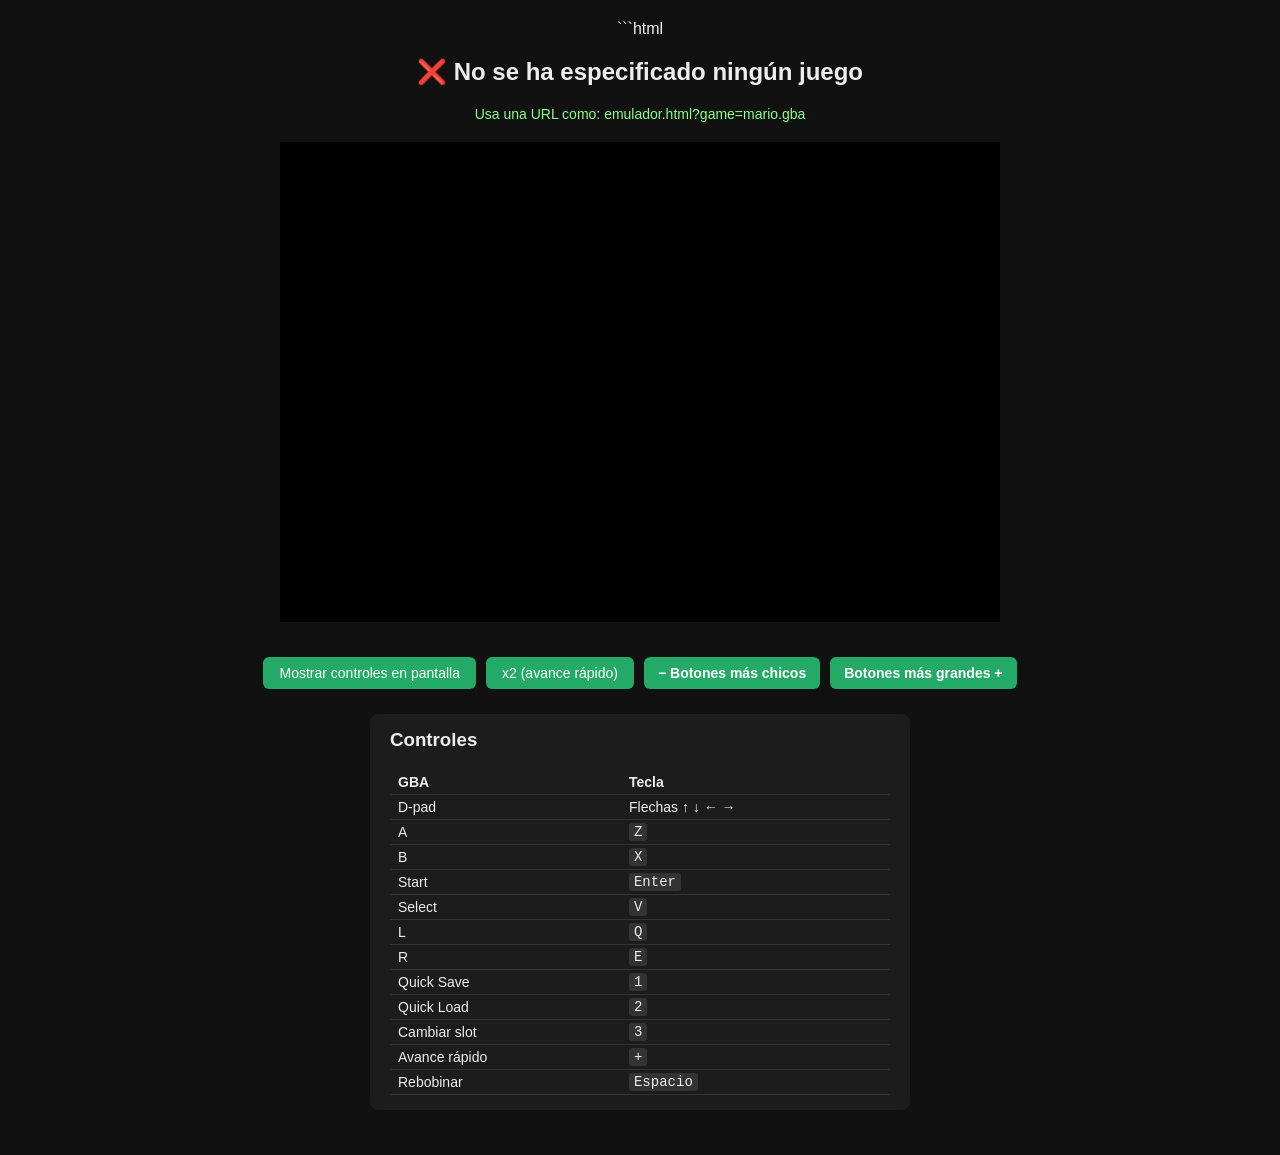
==== index.html @ 0003b0fe "Add initial HTML structure for GBA Web emulator" ====
```html
<!DOCTYPE html>
<html lang="es">
<head>
<meta charset="UTF-8">
<meta name="viewport" content="width=device-width, initial-scale=1.0">
<title>GBA Web</title>

<style>
  body {
    background:#111;
    color:#eee;
    font-family:sans-serif;
    text-align:center;
    margin:0;
    padding:20px;
  }

  #game-wrap {
    position:relative;
    width:100%;
    max-width:720px;
    height:480px;
    margin:20px auto;
  }

  #game {
    width:100%;
    height:100%;
    background:#000;
  }

  #status {
    margin-top:10px;
    color:#8f8;
    font-size:14px;
  }

  #controls-bar {
    display:flex;
    justify-content:center;
    gap:10px;
    flex-wrap:wrap;
  }

  #toggle-pad,
  #toggle-speed,
  #pad-bigger,
  #pad-smaller {
    margin-top:15px;
    padding:8px 16px;
    background:#2a6;
    border:none;
    border-radius:6px;
    color:#fff;
    cursor:pointer;
    font-size:14px;
  }

  #toggle-pad:hover,
  #toggle-speed:hover,
  #pad-bigger:hover,
  #pad-smaller:hover {
    background:#3b8;
  }

  #toggle-speed.active {
    background:#c60;
  }

  #toggle-speed.active:hover {
    background:#e80;
  }

  #pad-bigger,
  #pad-smaller {
    padding:8px 14px;
    font-weight:bold;
  }

  /* CONTROLES EN PANTALLA */

  #pad {
    display:none;
    position:absolute;
    inset:0;
    user-select:none;
    pointer-events:none;
    z-index:10;
    --pad-scale:1;
  }

  #pad.fullscreen-pad {
    position:fixed;
    z-index:2147483647;
  }

  #pad button {
    pointer-events:auto;
    border-radius:50%;
    border:2px solid #000;
    background:rgba(255,255,255,0.28);
    backdrop-filter:blur(1px);
    color:#000;
    font-weight:bold;
    cursor:pointer;
    transition:width 0.1s, height 0.1s;
  }

  #pad button:active,
  #pad button.pressed {
    background:rgba(255,255,255,0.55);
  }

  #pad .dpad {
    position:absolute;
    left:16px;
    bottom:16px;
    width:calc(150px * var(--pad-scale));
    height:calc(150px * var(--pad-scale));
  }

  #pad .dpad button {
    position:absolute;
    width:calc(50px * var(--pad-scale));
    height:calc(50px * var(--pad-scale));
    font-size:calc(14px * var(--pad-scale));
  }

  #pad .dpad button[data-key="ArrowUp"] {
    top:0;
    left:calc(50px * var(--pad-scale));
  }

  #pad .dpad button[data-key="ArrowDown"] {
    bottom:0;
    left:calc(50px * var(--pad-scale));
  }

  #pad .dpad button[data-key="ArrowLeft"] {
    top:calc(50px * var(--pad-scale));
    left:0;
  }

  #pad .dpad button[data-key="ArrowRight"] {
    top:calc(50px * var(--pad-scale));
    right:0;
  }

  #pad .action {
    position:absolute;
    right:16px;
    bottom:16px;
    width:calc(120px * var(--pad-scale));
    height:calc(120px * var(--pad-scale));
  }

  #pad .action button {
    position:absolute;
    width:calc(56px * var(--pad-scale));
    height:calc(56px * var(--pad-scale));
    font-size:calc(14px * var(--pad-scale));
  }

  #pad .action button[data-key="z"] {
    bottom:0;
    right:0;
  }

  #pad .action button[data-key="x"] {
    bottom:calc(30px * var(--pad-scale));
    right:calc(60px * var(--pad-scale));
  }

  #pad .shoulders {
    position:absolute;
    top:10px;
    left:0;
    right:0;
    display:flex;
    justify-content:space-between;
    padding:0 10px;
  }

  #pad .shoulders button {
    position:static;
    width:calc(56px * var(--pad-scale));
    height:calc(34px * var(--pad-scale));
    border-radius:8px;
    font-size:calc(14px * var(--pad-scale));
  }

  #pad .center {
    position:absolute;
    bottom:10px;
    left:50%;
    transform:translateX(-50%);
    display:flex;
    gap:calc(10px * var(--pad-scale));
  }

  #pad .center button {
    position:static;
    width:calc(70px * var(--pad-scale));
    height:calc(30px * var(--pad-scale));
    border-radius:15px;
    font-size:calc(12px * var(--pad-scale));
  }

  #help {
    max-width:500px;
    margin:25px auto;
    text-align:left;
    background:#1c1c1c;
    border-radius:8px;
    padding:15px 20px;
  }

  #help h3 {
    margin-top:0;
  }

  table {
    width:100%;
    border-collapse:collapse;
    font-size:14px;
  }

  td,
  th {
    padding:4px 8px;
    border-bottom:1px solid #333;
    text-align:left;
  }

  code {
    background:#333;
    padding:1px 5px;
    border-radius:3px;
  }
</style>
</head>

<body>

<h2 id="game-title">🎮 Cargando juego...</h2>

<div id="status">Preparando emulador...</div>

<div id="game-wrap">

  <div id="game"></div>

  <!-- CONTROLES TÁCTILES -->
  <div id="pad">

    <div class="shoulders">
      <button data-key="q">L</button>
      <button data-key="e">R</button>
    </div>

    <div class="dpad">
      <button data-key="ArrowUp">▲</button>
      <button data-key="ArrowDown">▼</button>
      <button data-key="ArrowLeft">◀</button>
      <button data-key="ArrowRight">▶</button>
    </div>

    <div class="action">
      <button data-key="z">A</button>
      <button data-key="x">B</button>
    </div>

    <div class="center">
      <button data-key="v">Select</button>
      <button data-key="Enter">Start</button>
    </div>

  </div>

</div>

<div id="controls-bar">
  <button id="toggle-pad">
    Mostrar controles en pantalla
  </button>

  <button id="toggle-speed">
    x2 (avance rápido)
  </button>

  <button id="pad-smaller">
    − Botones más chicos
  </button>

  <button id="pad-bigger">
    Botones más grandes +
  </button>
</div>

<div id="help">

<h3>Controles</h3>

<table>
<tr>
  <th>GBA</th>
  <th>Tecla</th>
</tr>

<tr>
  <td>D-pad</td>
  <td>Flechas ↑ ↓ ← →</td>
</tr>

<tr>
  <td>A</td>
  <td><code>Z</code></td>
</tr>

<tr>
  <td>B</td>
  <td><code>X</code></td>
</tr>

<tr>
  <td>Start</td>
  <td><code>Enter</code></td>
</tr>

<tr>
  <td>Select</td>
  <td><code>V</code></td>
</tr>

<tr>
  <td>L</td>
  <td><code>Q</code></td>
</tr>

<tr>
  <td>R</td>
  <td><code>E</code></td>
</tr>

<tr>
  <td>Quick Save</td>
  <td><code>1</code></td>
</tr>

<tr>
  <td>Quick Load</td>
  <td><code>2</code></td>
</tr>

<tr>
  <td>Cambiar slot</td>
  <td><code>3</code></td>
</tr>

<tr>
  <td>Avance rápido</td>
  <td><code>+</code></td>
</tr>

<tr>
  <td>Rebobinar</td>
  <td><code>Espacio</code></td>
</tr>

</table>

</div>


<script>

/* =========================================================
   CARGAR AUTOMÁTICAMENTE EL JUEGO DESDE /roms/
   ========================================================= */

const params = new URLSearchParams(window.location.search);

const game = params.get("game");

if (!game) {

  document.getElementById("game-title").textContent =
    "❌ No se ha especificado ningún juego";

  document.getElementById("status").textContent =
    "Usa una URL como: emulador.html?game=mario.gba";

} else {

  /*
    IMPORTANTE:

    Los juegos deben estar en:

    /roms/

    Ejemplo:

    /roms/mario.gba
    /roms/pokemon.gba
  */

  const romURL = "../roms/" + encodeURIComponent(game);

  document.getElementById("game-title").textContent =
    "🎮 " + game;

  document.getElementById("status").textContent =
    "Cargando " + game + "...";


  /* CONFIGURACIÓN DE EMULATORJS */

  window.EJS_player = "#game";

  window.EJS_core = "gba";

  window.EJS_gameUrl = romURL;

  window.EJS_gameName = game;

  window.EJS_gameID =
    "gba_" + game.replace(/[^a-z0-9]/gi, "_").toLowerCase();

  window.EJS_pathtodata =
    "https://cdn.emulatorjs.org/stable/data/";

  window.EJS_startOnLoaded = true;


  /* CARGAR EMULATORJS */

  const script = document.createElement("script");

  script.src =
    window.EJS_pathtodata + "loader.js";

  script.onload = function() {

    document.getElementById("status").textContent =
      "🎮 " + game + " cargado";

  };

  script.onerror = function() {

    document.getElementById("status").textContent =
      "❌ Error cargando EmulatorJS";

  };

  document.body.appendChild(script);

}


/* =========================================================
   CONTROLES TÁCTILES
   ========================================================= */

const toggleBtn =
  document.getElementById("toggle-pad");

const pad =
  document.getElementById("pad");

toggleBtn.addEventListener("click", () => {

  const visible =
    pad.style.display === "block";

  pad.style.display =
    visible ? "none" : "block";

  toggleBtn.textContent =
    visible
      ? "Mostrar controles en pantalla"
      : "Ocultar controles en pantalla";

});


/* =========================================================
   TECLAS
   ========================================================= */

const KEY_CODES = {

  ArrowUp:38,
  ArrowDown:40,
  ArrowLeft:37,
  ArrowRight:39,

  Enter:13,

  z:90,
  x:88,
  v:86,

  q:81,
  e:69

};


function dispatchKey(type, key) {

  const keyCode =
    KEY_CODES[key] || 0;

  const event =
    new KeyboardEvent(type, {

      key:key,

      code:key,

      keyCode:keyCode,

      which:keyCode,

      bubbles:true,

      cancelable:true

    });


  Object.defineProperty(
    event,
    "keyCode",
    { get:() => keyCode }
  );

  Object.defineProperty(
    event,
    "which",
    { get:() => keyCode }
  );


  const target =
    document.querySelector("#game canvas") ||
    document.getElementById("game") ||
    document;


  target.dispatchEvent(event);

  document.dispatchEvent(event);

  window.dispatchEvent(event);

}


/* =========================================================
   BOTONES DEL PAD
   ========================================================= */

document
  .querySelectorAll("#pad button[data-key]")
  .forEach(btn => {

    const key =
      btn.dataset.key;


    const press = ev => {

      ev.preventDefault();

      btn.classList.add("pressed");

      dispatchKey(
        "keydown",
        key
      );

    };


    const release = ev => {

      ev.preventDefault();

      btn.classList.remove("pressed");

      dispatchKey(
        "keyup",
        key
      );

    };


    btn.addEventListener(
      "mousedown",
      press
    );

    btn.addEventListener(
      "mouseup",
      release
    );

    btn.addEventListener(
      "mouseleave",
      release
    );

    btn.addEventListener(
      "touchstart",
      press,
      { passive:false }
    );

    btn.addEventListener(
      "touchend",
      release
    );

});


/* =========================================================
   X2
   ========================================================= */

const speedBtn =
  document.getElementById("toggle-speed");

let fastForwardOn = false;


speedBtn.addEventListener("click", () => {

  fastForwardOn =
    !fastForwardOn;


  const event =
    new KeyboardEvent(

      fastForwardOn
        ? "keydown"
        : "keyup",

      {

        key:"+",

        code:"NumpadAdd",

        keyCode:107,

        which:107,

        bubbles:true,

        cancelable:true

      }

    );


  Object.defineProperty(
    event,
    "keyCode",
    { get:() => 107 }
  );

  Object.defineProperty(
    event,
    "which",
    { get:() => 107 }
  );


  const target =
    document.querySelector("#game canvas") ||
    document.getElementById("game") ||
    document;


  target.dispatchEvent(event);

  document.dispatchEvent(event);

  window.dispatchEvent(event);


  speedBtn.classList.toggle(
    "active",
    fastForwardOn
  );


  speedBtn.textContent =
    fastForwardOn
      ? "x1 (velocidad normal)"
      : "x2 (avance rápido)";

});


/* =========================================================
   TAMAÑO DE BOTONES
   ========================================================= */

const PAD_SCALE_MIN = 0.6;

const PAD_SCALE_MAX = 1.8;

const PAD_SCALE_STEP = 0.15;

let padScale = 1;


function applyPadScale() {

  pad.style.setProperty(
    "--pad-scale",
    padScale.toFixed(2)
  );

}


document
  .getElementById("pad-bigger")
  .addEventListener("click", () => {

    padScale =
      Math.min(
        PAD_SCALE_MAX,
        padScale + PAD_SCALE_STEP
      );

    applyPadScale();

});


document
  .getElementById("pad-smaller")
  .addEventListener("click", () => {

    padScale =
      Math.max(
        PAD_SCALE_MIN,
        padScale - PAD_SCALE_STEP
      );

    applyPadScale();

});


/* =========================================================
   FULLSCREEN
   ========================================================= */

const padOriginalParent =
  pad.parentElement;


document.addEventListener(
  "fullscreenchange",
  () => {

    const fsEl =
      document.fullscreenElement;


    if (
      fsEl &&
      fsEl !== padOriginalParent
    ) {

      fsEl.appendChild(pad);

      pad.classList.add(
        "fullscreen-pad"
      );

    } else {

      padOriginalParent.appendChild(pad);

      pad.classList.remove(
        "fullscreen-pad"
      );

    }

  }
);

</script>

</body>
</html>
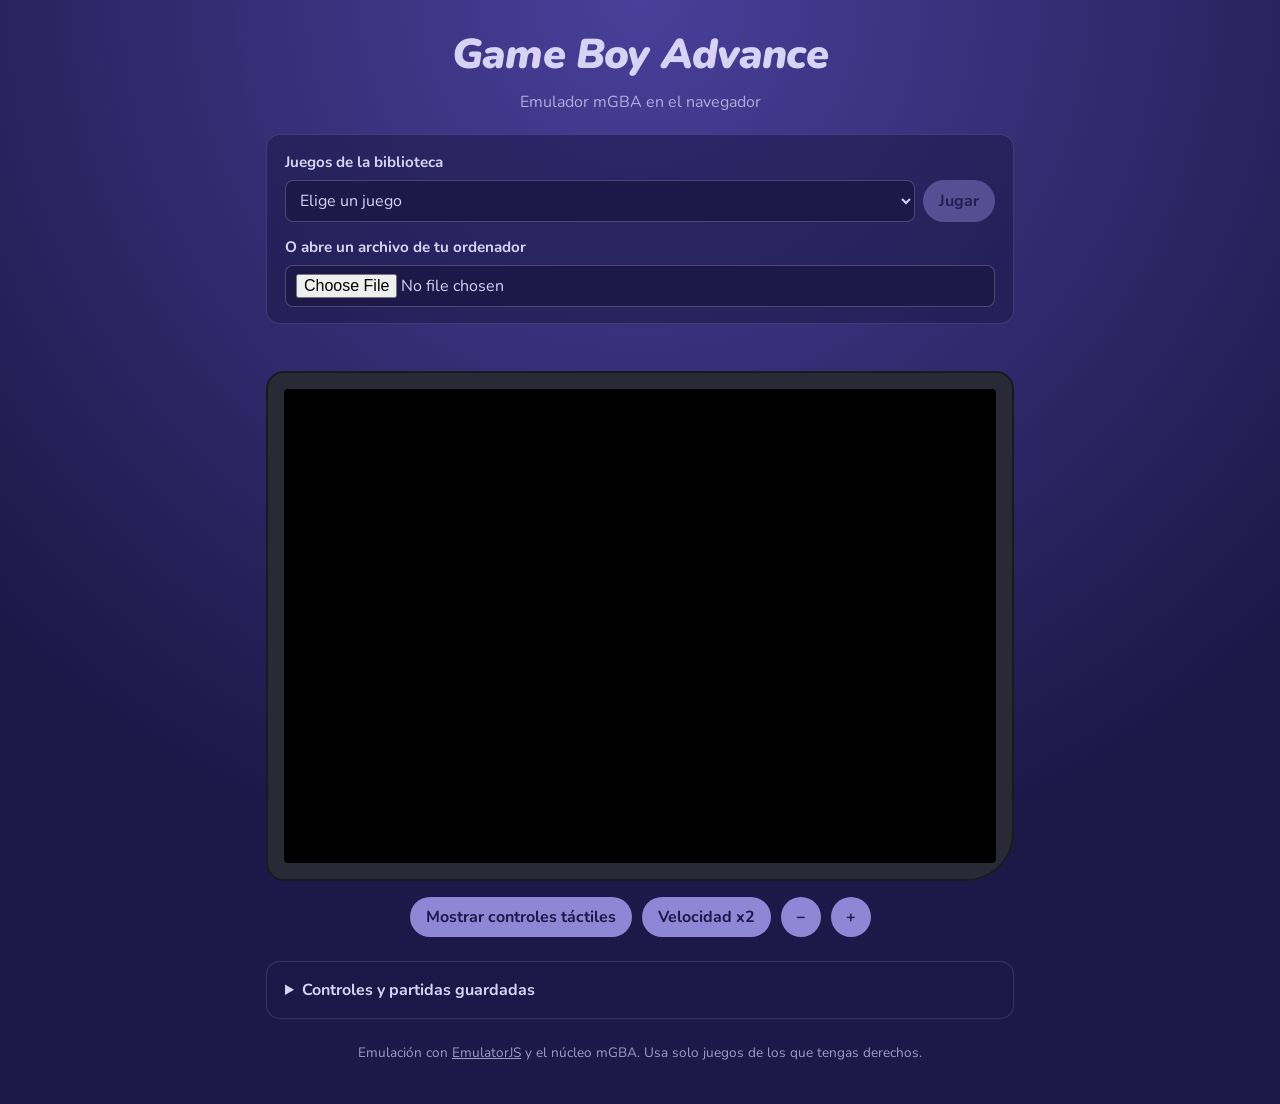
==== commit 3fefbd0a: "added" ====
--- a/index.html
+++ b/index.html
@@ -1,810 +1,103 @@
-```html
 <!DOCTYPE html>
 <html lang="es">
 <head>
-<meta charset="UTF-8">
-<meta name="viewport" content="width=device-width, initial-scale=1.0">
-<title>GBA Web</title>
+  <meta charset="UTF-8">
+  <meta name="viewport" content="width=device-width, initial-scale=1">
+  <title>Emulador GBA</title>
+  <link rel="preconnect" href="https://fonts.googleapis.com">
+  <link rel="preconnect" href="https://fonts.gstatic.com" crossorigin>
+  <link href="https://fonts.googleapis.com/css2?family=Nunito:wght@400;700;900&display=swap" rel="stylesheet">
+  <link rel="stylesheet" href="css/style.css">
+</head>
+<body>
+  <main class="console">
+    <header class="console-top">
+      <h1>Game Boy Advance</h1>
+      <p>Emulador mGBA en el navegador</p>
+    </header>
 
-<style>
-  body {
-    background:#111;
-    color:#eee;
-    font-family:sans-serif;
-    text-align:center;
-    margin:0;
-    padding:20px;
-  }
+    <!-- Selección de juego -->
+    <section id="selector" class="panel">
+      <div class="field">
+        <label for="library">Juegos de la biblioteca</label>
+        <div class="inline">
+          <select id="library">
+            <option value="">Cargando lista…</option>
+          </select>
+          <button id="play-library" class="btn" disabled>Jugar</button>
+        </div>
+      </div>
+      <div class="field">
+        <label for="rom">O abre un archivo de tu ordenador</label>
+        <input type="file" id="rom" accept=".gba,.zip,.7z">
+      </div>
+    </section>
 
-  #game-wrap {
-    position:relative;
-    width:100%;
-    max-width:720px;
-    height:480px;
-    margin:20px auto;
-  }
+    <p id="status" role="status" aria-live="polite"></p>
 
-  #game {
-    width:100%;
-    height:100%;
-    background:#000;
-  }
+    <!-- Pantalla + pad superpuesto -->
+    <div class="bezel">
+      <div id="game-wrap">
+        <div id="game"></div>
 
-  #status {
-    margin-top:10px;
-    color:#8f8;
-    font-size:14px;
-  }
-
-  #controls-bar {
-    display:flex;
-    justify-content:center;
-    gap:10px;
-    flex-wrap:wrap;
-  }
-
-  #toggle-pad,
-  #toggle-speed,
-  #pad-bigger,
-  #pad-smaller {
-    margin-top:15px;
-    padding:8px 16px;
-    background:#2a6;
-    border:none;
-    border-radius:6px;
-    color:#fff;
-    cursor:pointer;
-    font-size:14px;
-  }
-
-  #toggle-pad:hover,
-  #toggle-speed:hover,
-  #pad-bigger:hover,
-  #pad-smaller:hover {
-    background:#3b8;
-  }
-
-  #toggle-speed.active {
-    background:#c60;
-  }
-
-  #toggle-speed.active:hover {
-    background:#e80;
-  }
-
-  #pad-bigger,
-  #pad-smaller {
-    padding:8px 14px;
-    font-weight:bold;
-  }
-
-  /* CONTROLES EN PANTALLA */
-
-  #pad {
-    display:none;
-    position:absolute;
-    inset:0;
-    user-select:none;
-    pointer-events:none;
-    z-index:10;
-    --pad-scale:1;
-  }
-
-  #pad.fullscreen-pad {
-    position:fixed;
-    z-index:2147483647;
-  }
-
-  #pad button {
-    pointer-events:auto;
-    border-radius:50%;
-    border:2px solid #000;
-    background:rgba(255,255,255,0.28);
-    backdrop-filter:blur(1px);
-    color:#000;
-    font-weight:bold;
-    cursor:pointer;
-    transition:width 0.1s, height 0.1s;
-  }
-
-  #pad button:active,
-  #pad button.pressed {
-    background:rgba(255,255,255,0.55);
-  }
-
-  #pad .dpad {
-    position:absolute;
-    left:16px;
-    bottom:16px;
-    width:calc(150px * var(--pad-scale));
-    height:calc(150px * var(--pad-scale));
-  }
-
-  #pad .dpad button {
-    position:absolute;
-    width:calc(50px * var(--pad-scale));
-    height:calc(50px * var(--pad-scale));
-    font-size:calc(14px * var(--pad-scale));
-  }
-
-  #pad .dpad button[data-key="ArrowUp"] {
-    top:0;
-    left:calc(50px * var(--pad-scale));
-  }
-
-  #pad .dpad button[data-key="ArrowDown"] {
-    bottom:0;
-    left:calc(50px * var(--pad-scale));
-  }
-
-  #pad .dpad button[data-key="ArrowLeft"] {
-    top:calc(50px * var(--pad-scale));
-    left:0;
-  }
-
-  #pad .dpad button[data-key="ArrowRight"] {
-    top:calc(50px * var(--pad-scale));
-    right:0;
-  }
-
-  #pad .action {
-    position:absolute;
-    right:16px;
-    bottom:16px;
-    width:calc(120px * var(--pad-scale));
-    height:calc(120px * var(--pad-scale));
-  }
-
-  #pad .action button {
-    position:absolute;
-    width:calc(56px * var(--pad-scale));
-    height:calc(56px * var(--pad-scale));
-    font-size:calc(14px * var(--pad-scale));
-  }
-
-  #pad .action button[data-key="z"] {
-    bottom:0;
-    right:0;
-  }
-
-  #pad .action button[data-key="x"] {
-    bottom:calc(30px * var(--pad-scale));
-    right:calc(60px * var(--pad-scale));
-  }
-
-  #pad .shoulders {
-    position:absolute;
-    top:10px;
-    left:0;
-    right:0;
-    display:flex;
-    justify-content:space-between;
-    padding:0 10px;
-  }
-
-  #pad .shoulders button {
-    position:static;
-    width:calc(56px * var(--pad-scale));
-    height:calc(34px * var(--pad-scale));
-    border-radius:8px;
-    font-size:calc(14px * var(--pad-scale));
-  }
-
-  #pad .center {
-    position:absolute;
-    bottom:10px;
-    left:50%;
-    transform:translateX(-50%);
-    display:flex;
-    gap:calc(10px * var(--pad-scale));
-  }
-
-  #pad .center button {
-    position:static;
-    width:calc(70px * var(--pad-scale));
-    height:calc(30px * var(--pad-scale));
-    border-radius:15px;
-    font-size:calc(12px * var(--pad-scale));
-  }
-
-  #help {
-    max-width:500px;
-    margin:25px auto;
-    text-align:left;
-    background:#1c1c1c;
-    border-radius:8px;
-    padding:15px 20px;
-  }
-
-  #help h3 {
-    margin-top:0;
-  }
-
-  table {
-    width:100%;
-    border-collapse:collapse;
-    font-size:14px;
-  }
-
-  td,
-  th {
-    padding:4px 8px;
-    border-bottom:1px solid #333;
-    text-align:left;
-  }
-
-  code {
-    background:#333;
-    padding:1px 5px;
-    border-radius:3px;
-  }
-</style>
-</head>
-
-<body>
-
-<h2 id="game-title">🎮 Cargando juego...</h2>
-
-<div id="status">Preparando emulador...</div>
-
-<div id="game-wrap">
-
-  <div id="game"></div>
-
-  <!-- CONTROLES TÁCTILES -->
-  <div id="pad">
-
-    <div class="shoulders">
-      <button data-key="q">L</button>
-      <button data-key="e">R</button>
+        <div id="pad">
+          <div class="shoulders">
+            <button data-btn="l">L</button>
+            <button data-btn="r">R</button>
+          </div>
+          <div class="dpad">
+            <button data-btn="up" aria-label="Arriba">▲</button>
+            <button data-btn="down" aria-label="Abajo">▼</button>
+            <button data-btn="left" aria-label="Izquierda">◀</button>
+            <button data-btn="right" aria-label="Derecha">▶</button>
+          </div>
+          <div class="action">
+            <button data-btn="a">A</button>
+            <button data-btn="b">B</button>
+          </div>
+          <div class="center">
+            <button data-btn="select">Select</button>
+            <button data-btn="start">Start</button>
+          </div>
+        </div>
+      </div>
     </div>
 
-    <div class="dpad">
-      <button data-key="ArrowUp">▲</button>
-      <button data-key="ArrowDown">▼</button>
-      <button data-key="ArrowLeft">◀</button>
-      <button data-key="ArrowRight">▶</button>
+    <div id="controls-bar">
+      <button id="toggle-pad" class="btn">Mostrar controles táctiles</button>
+      <button id="toggle-speed" class="btn">Velocidad x2</button>
+      <button id="pad-smaller" class="btn btn-small" aria-label="Botones más pequeños">−</button>
+      <button id="pad-bigger" class="btn btn-small" aria-label="Botones más grandes">+</button>
+      <button id="change-game" class="btn btn-ghost" hidden>Cambiar de juego</button>
     </div>
 
-    <div class="action">
-      <button data-key="z">A</button>
-      <button data-key="x">B</button>
-    </div>
+    <details id="help" class="panel">
+      <summary>Controles y partidas guardadas</summary>
+      <table>
+        <tr><th>Botón GBA</th><th>Tecla</th></tr>
+        <tr><td>Cruceta</td><td>Flechas ↑ ↓ ← →</td></tr>
+        <tr><td>A</td><td><kbd>Z</kbd></td></tr>
+        <tr><td>B</td><td><kbd>X</kbd></td></tr>
+        <tr><td>Start</td><td><kbd>Enter</kbd></td></tr>
+        <tr><td>Select</td><td><kbd>V</kbd></td></tr>
+        <tr><td>L / R</td><td><kbd>Q</kbd> / <kbd>E</kbd></td></tr>
+        <tr><td>Guardado rápido</td><td><kbd>1</kbd></td></tr>
+        <tr><td>Carga rápida</td><td><kbd>2</kbd></td></tr>
+        <tr><td>Cambiar ranura</td><td><kbd>3</kbd></td></tr>
+        <tr><td>Avance rápido</td><td><kbd>+</kbd> (teclado numérico)</td></tr>
+        <tr><td>Rebobinar</td><td><kbd>Espacio</kbd></td></tr>
+      </table>
+      <p><b>Cambiar teclas:</b> con el juego en marcha, pasa el ratón por la pantalla, abre el engranaje y ve a <b>Control Settings</b>.</p>
+      <p><b>Partidas:</b> las partidas se guardan en este navegador asociadas al nombre del juego. Desde el icono de disquete puedes descargar el guardado para llevarlo a otro navegador u ordenador.</p>
+    </details>
 
-    <div class="center">
-      <button data-key="v">Select</button>
-      <button data-key="Enter">Start</button>
-    </div>
+    <footer>
+      Emulación con <a href="https://emulatorjs.org" target="_blank" rel="noopener">EmulatorJS</a> y el núcleo mGBA.
+      Usa solo juegos de los que tengas derechos.
+    </footer>
+  </main>
 
-  </div>
-
-</div>
-
-<div id="controls-bar">
-  <button id="toggle-pad">
-    Mostrar controles en pantalla
-  </button>
-
-  <button id="toggle-speed">
-    x2 (avance rápido)
-  </button>
-
-  <button id="pad-smaller">
-    − Botones más chicos
-  </button>
-
-  <button id="pad-bigger">
-    Botones más grandes +
-  </button>
-</div>
-
-<div id="help">
-
-<h3>Controles</h3>
-
-<table>
-<tr>
-  <th>GBA</th>
-  <th>Tecla</th>
-</tr>
-
-<tr>
-  <td>D-pad</td>
-  <td>Flechas ↑ ↓ ← →</td>
-</tr>
-
-<tr>
-  <td>A</td>
-  <td><code>Z</code></td>
-</tr>
-
-<tr>
-  <td>B</td>
-  <td><code>X</code></td>
-</tr>
-
-<tr>
-  <td>Start</td>
-  <td><code>Enter</code></td>
-</tr>
-
-<tr>
-  <td>Select</td>
-  <td><code>V</code></td>
-</tr>
-
-<tr>
-  <td>L</td>
-  <td><code>Q</code></td>
-</tr>
-
-<tr>
-  <td>R</td>
-  <td><code>E</code></td>
-</tr>
-
-<tr>
-  <td>Quick Save</td>
-  <td><code>1</code></td>
-</tr>
-
-<tr>
-  <td>Quick Load</td>
-  <td><code>2</code></td>
-</tr>
-
-<tr>
-  <td>Cambiar slot</td>
-  <td><code>3</code></td>
-</tr>
-
-<tr>
-  <td>Avance rápido</td>
-  <td><code>+</code></td>
-</tr>
-
-<tr>
-  <td>Rebobinar</td>
-  <td><code>Espacio</code></td>
-</tr>
-
-</table>
-
-</div>
-
-
-<script>
-
-/* =========================================================
-   CARGAR AUTOMÁTICAMENTE EL JUEGO DESDE /roms/
-   ========================================================= */
-
-const params = new URLSearchParams(window.location.search);
-
-const game = params.get("game");
-
-if (!game) {
-
-  document.getElementById("game-title").textContent =
-    "❌ No se ha especificado ningún juego";
-
-  document.getElementById("status").textContent =
-    "Usa una URL como: emulador.html?game=mario.gba";
-
-} else {
-
-  /*
-    IMPORTANTE:
-
-    Los juegos deben estar en:
-
-    /roms/
-
-    Ejemplo:
-
-    /roms/mario.gba
-    /roms/pokemon.gba
-  */
-
-  const romURL = "../roms/" + encodeURIComponent(game);
-
-  document.getElementById("game-title").textContent =
-    "🎮 " + game;
-
-  document.getElementById("status").textContent =
-    "Cargando " + game + "...";
-
-
-  /* CONFIGURACIÓN DE EMULATORJS */
-
-  window.EJS_player = "#game";
-
-  window.EJS_core = "gba";
-
-  window.EJS_gameUrl = romURL;
-
-  window.EJS_gameName = game;
-
-  window.EJS_gameID =
-    "gba_" + game.replace(/[^a-z0-9]/gi, "_").toLowerCase();
-
-  window.EJS_pathtodata =
-    "https://cdn.emulatorjs.org/stable/data/";
-
-  window.EJS_startOnLoaded = true;
-
-
-  /* CARGAR EMULATORJS */
-
-  const script = document.createElement("script");
-
-  script.src =
-    window.EJS_pathtodata + "loader.js";
-
-  script.onload = function() {
-
-    document.getElementById("status").textContent =
-      "🎮 " + game + " cargado";
-
-  };
-
-  script.onerror = function() {
-
-    document.getElementById("status").textContent =
-      "❌ Error cargando EmulatorJS";
-
-  };
-
-  document.body.appendChild(script);
-
-}
-
-
-/* =========================================================
-   CONTROLES TÁCTILES
-   ========================================================= */
-
-const toggleBtn =
-  document.getElementById("toggle-pad");
-
-const pad =
-  document.getElementById("pad");
-
-toggleBtn.addEventListener("click", () => {
-
-  const visible =
-    pad.style.display === "block";
-
-  pad.style.display =
-    visible ? "none" : "block";
-
-  toggleBtn.textContent =
-    visible
-      ? "Mostrar controles en pantalla"
-      : "Ocultar controles en pantalla";
-
-});
-
-
-/* =========================================================
-   TECLAS
-   ========================================================= */
-
-const KEY_CODES = {
-
-  ArrowUp:38,
-  ArrowDown:40,
-  ArrowLeft:37,
-  ArrowRight:39,
-
-  Enter:13,
-
-  z:90,
-  x:88,
-  v:86,
-
-  q:81,
-  e:69
-
-};
-
-
-function dispatchKey(type, key) {
-
-  const keyCode =
-    KEY_CODES[key] || 0;
-
-  const event =
-    new KeyboardEvent(type, {
-
-      key:key,
-
-      code:key,
-
-      keyCode:keyCode,
-
-      which:keyCode,
-
-      bubbles:true,
-
-      cancelable:true
-
-    });
-
-
-  Object.defineProperty(
-    event,
-    "keyCode",
-    { get:() => keyCode }
-  );
-
-  Object.defineProperty(
-    event,
-    "which",
-    { get:() => keyCode }
-  );
-
-
-  const target =
-    document.querySelector("#game canvas") ||
-    document.getElementById("game") ||
-    document;
-
-
-  target.dispatchEvent(event);
-
-  document.dispatchEvent(event);
-
-  window.dispatchEvent(event);
-
-}
-
-
-/* =========================================================
-   BOTONES DEL PAD
-   ========================================================= */
-
-document
-  .querySelectorAll("#pad button[data-key]")
-  .forEach(btn => {
-
-    const key =
-      btn.dataset.key;
-
-
-    const press = ev => {
-
-      ev.preventDefault();
-
-      btn.classList.add("pressed");
-
-      dispatchKey(
-        "keydown",
-        key
-      );
-
-    };
-
-
-    const release = ev => {
-
-      ev.preventDefault();
-
-      btn.classList.remove("pressed");
-
-      dispatchKey(
-        "keyup",
-        key
-      );
-
-    };
-
-
-    btn.addEventListener(
-      "mousedown",
-      press
-    );
-
-    btn.addEventListener(
-      "mouseup",
-      release
-    );
-
-    btn.addEventListener(
-      "mouseleave",
-      release
-    );
-
-    btn.addEventListener(
-      "touchstart",
-      press,
-      { passive:false }
-    );
-
-    btn.addEventListener(
-      "touchend",
-      release
-    );
-
-});
-
-
-/* =========================================================
-   X2
-   ========================================================= */
-
-const speedBtn =
-  document.getElementById("toggle-speed");
-
-let fastForwardOn = false;
-
-
-speedBtn.addEventListener("click", () => {
-
-  fastForwardOn =
-    !fastForwardOn;
-
-
-  const event =
-    new KeyboardEvent(
-
-      fastForwardOn
-        ? "keydown"
-        : "keyup",
-
-      {
-
-        key:"+",
-
-        code:"NumpadAdd",
-
-        keyCode:107,
-
-        which:107,
-
-        bubbles:true,
-
-        cancelable:true
-
-      }
-
-    );
-
-
-  Object.defineProperty(
-    event,
-    "keyCode",
-    { get:() => 107 }
-  );
-
-  Object.defineProperty(
-    event,
-    "which",
-    { get:() => 107 }
-  );
-
-
-  const target =
-    document.querySelector("#game canvas") ||
-    document.getElementById("game") ||
-    document;
-
-
-  target.dispatchEvent(event);
-
-  document.dispatchEvent(event);
-
-  window.dispatchEvent(event);
-
-
-  speedBtn.classList.toggle(
-    "active",
-    fastForwardOn
-  );
-
-
-  speedBtn.textContent =
-    fastForwardOn
-      ? "x1 (velocidad normal)"
-      : "x2 (avance rápido)";
-
-});
-
-
-/* =========================================================
-   TAMAÑO DE BOTONES
-   ========================================================= */
-
-const PAD_SCALE_MIN = 0.6;
-
-const PAD_SCALE_MAX = 1.8;
-
-const PAD_SCALE_STEP = 0.15;
-
-let padScale = 1;
-
-
-function applyPadScale() {
-
-  pad.style.setProperty(
-    "--pad-scale",
-    padScale.toFixed(2)
-  );
-
-}
-
-
-document
-  .getElementById("pad-bigger")
-  .addEventListener("click", () => {
-
-    padScale =
-      Math.min(
-        PAD_SCALE_MAX,
-        padScale + PAD_SCALE_STEP
-      );
-
-    applyPadScale();
-
-});
-
-
-document
-  .getElementById("pad-smaller")
-  .addEventListener("click", () => {
-
-    padScale =
-      Math.max(
-        PAD_SCALE_MIN,
-        padScale - PAD_SCALE_STEP
-      );
-
-    applyPadScale();
-
-});
-
-
-/* =========================================================
-   FULLSCREEN
-   ========================================================= */
-
-const padOriginalParent =
-  pad.parentElement;
-
-
-document.addEventListener(
-  "fullscreenchange",
-  () => {
-
-    const fsEl =
-      document.fullscreenElement;
-
-
-    if (
-      fsEl &&
-      fsEl !== padOriginalParent
-    ) {
-
-      fsEl.appendChild(pad);
-
-      pad.classList.add(
-        "fullscreen-pad"
-      );
-
-    } else {
-
-      padOriginalParent.appendChild(pad);
-
-      pad.classList.remove(
-        "fullscreen-pad"
-      );
-
-    }
-
-  }
-);
-
-</script>
-
+  <script src="js/pad.js"></script>
+  <script src="js/app.js"></script>
 </body>
 </html>
--- a/css/style.css
+++ b/css/style.css
@@ -0,0 +1,196 @@
+/* Paleta inspirada en la carcasa índigo de la GBA original */
+:root {
+  --plastic: #4a3f9a;
+  --plastic-dark: #2f2870;
+  --plastic-deep: #1d1848;
+  --bezel: #2a2a36;
+  --lavender: #d8d3f5;
+  --led: #7be07b;
+  --btn: #8f86d6;
+  --btn-hover: #a79fe3;
+  --warn: #e0a24a;
+  --font: "Nunito", system-ui, -apple-system, "Segoe UI", sans-serif;
+}
+
+* { box-sizing: border-box; }
+
+body {
+  margin: 0;
+  min-height: 100vh;
+  background: radial-gradient(circle at 50% 0%, var(--plastic) 0%, var(--plastic-deep) 70%);
+  color: var(--lavender);
+  font-family: var(--font);
+  line-height: 1.5;
+}
+
+.console {
+  max-width: 780px;
+  margin: 0 auto;
+  padding: 24px 16px 40px;
+}
+
+.console-top { text-align: center; margin-bottom: 20px; }
+.console-top h1 {
+  margin: 0;
+  font-size: clamp(1.8rem, 5vw, 2.6rem);
+  font-weight: 900;
+  font-style: italic;
+  letter-spacing: -0.02em;
+}
+.console-top p { margin: 4px 0 0; opacity: 0.75; }
+
+/* Paneles */
+.panel {
+  background: rgba(29, 24, 72, 0.55);
+  border: 1px solid rgba(216, 211, 245, 0.15);
+  border-radius: 14px;
+  padding: 16px 18px;
+}
+#selector { display: grid; gap: 14px; }
+.field label { display: block; font-weight: 700; margin-bottom: 6px; font-size: 0.95rem; }
+.inline { display: flex; gap: 8px; }
+select, input[type=file] {
+  font: inherit;
+  color: var(--lavender);
+  background: var(--plastic-deep);
+  border: 1px solid rgba(216, 211, 245, 0.25);
+  border-radius: 8px;
+  padding: 8px 10px;
+  width: 100%;
+}
+select { flex: 1; }
+
+#status { min-height: 1.5em; margin: 12px 0; text-align: center; color: var(--led); font-size: 0.95rem; }
+#status.error { color: var(--warn); }
+
+/* Botones */
+.btn {
+  font: inherit;
+  font-weight: 700;
+  padding: 8px 16px;
+  background: var(--btn);
+  color: var(--plastic-deep);
+  border: none;
+  border-radius: 999px;
+  cursor: pointer;
+}
+.btn:hover:not(:disabled) { background: var(--btn-hover); }
+.btn:disabled { opacity: 0.45; cursor: not-allowed; }
+.btn:focus-visible, select:focus-visible, input:focus-visible, summary:focus-visible {
+  outline: 3px solid var(--led);
+  outline-offset: 2px;
+}
+.btn.active { background: var(--warn); }
+.btn-small { width: 40px; padding: 8px 0; }
+.btn-ghost { background: transparent; color: var(--lavender); border: 1px solid var(--btn); }
+.btn-ghost:hover:not(:disabled) { background: rgba(143, 134, 214, 0.2); }
+
+#controls-bar {
+  display: flex; justify-content: center; flex-wrap: wrap; gap: 10px;
+  margin: 16px 0 24px;
+}
+
+/* Marco de pantalla */
+.bezel {
+  background: var(--bezel);
+  border-radius: 18px 18px 48px 18px;
+  padding: 18px;
+  box-shadow: inset 0 0 0 2px rgba(0, 0, 0, 0.4);
+}
+#game-wrap {
+  position: relative;
+  width: 100%;
+  aspect-ratio: 3 / 2; /* 240x160 de la GBA */
+  background: #000;
+  border-radius: 4px;
+  overflow: hidden;
+}
+#game { width: 100%; height: 100%; }
+
+/* Ayuda */
+#help summary { cursor: pointer; font-weight: 700; }
+#help table { width: 100%; border-collapse: collapse; margin: 12px 0; font-size: 0.92rem; }
+#help td, #help th { padding: 5px 8px; border-bottom: 1px solid rgba(216, 211, 245, 0.12); text-align: left; }
+kbd {
+  font: inherit; font-size: 0.85em; font-weight: 700;
+  background: var(--plastic-dark); border: 1px solid rgba(216, 211, 245, 0.25);
+  border-radius: 4px; padding: 0 6px;
+}
+footer { margin-top: 24px; text-align: center; font-size: 0.85rem; opacity: 0.7; }
+footer a { color: var(--lavender); }
+
+/* ===== Pad táctil superpuesto ===== */
+#pad {
+  --pad-scale: 1;
+  display: none;
+  position: absolute; inset: 0;
+  pointer-events: none;
+  user-select: none; -webkit-user-select: none;
+  z-index: 10;
+}
+#pad.visible { display: block; }
+#pad.fullscreen-pad { position: fixed; z-index: 2147483647; }
+
+#pad button {
+  pointer-events: auto;
+  touch-action: none;
+  -webkit-tap-highlight-color: transparent;
+  border-radius: 50%;
+  border: 2px solid rgba(0, 0, 0, 0.7);
+  background: rgba(255, 255, 255, 0.28);
+  backdrop-filter: blur(1px);
+  color: #000;
+  font-family: var(--font);
+  font-weight: 900;
+  cursor: pointer;
+}
+#pad button.pressed { background: rgba(255, 255, 255, 0.6); }
+
+#pad .dpad {
+  position: absolute; left: 16px; bottom: 16px;
+  width: calc(150px * var(--pad-scale)); height: calc(150px * var(--pad-scale));
+}
+#pad .dpad button {
+  position: absolute;
+  width: calc(50px * var(--pad-scale)); height: calc(50px * var(--pad-scale));
+  font-size: calc(14px * var(--pad-scale));
+}
+#pad [data-btn="up"]    { top: 0; left: calc(50px * var(--pad-scale)); }
+#pad [data-btn="down"]  { bottom: 0; left: calc(50px * var(--pad-scale)); }
+#pad [data-btn="left"]  { top: calc(50px * var(--pad-scale)); left: 0; }
+#pad [data-btn="right"] { top: calc(50px * var(--pad-scale)); right: 0; }
+
+#pad .action {
+  position: absolute; right: 16px; bottom: 16px;
+  width: calc(120px * var(--pad-scale)); height: calc(120px * var(--pad-scale));
+}
+#pad .action button {
+  position: absolute;
+  width: calc(56px * var(--pad-scale)); height: calc(56px * var(--pad-scale));
+  font-size: calc(16px * var(--pad-scale));
+}
+#pad [data-btn="a"] { bottom: calc(30px * var(--pad-scale)); right: 0; }
+#pad [data-btn="b"] { bottom: 0; right: calc(60px * var(--pad-scale)); }
+
+#pad .shoulders {
+  position: absolute; top: 10px; left: 0; right: 0;
+  display: flex; justify-content: space-between; padding: 0 10px;
+}
+#pad .shoulders button {
+  width: calc(56px * var(--pad-scale)); height: calc(34px * var(--pad-scale));
+  border-radius: 8px; font-size: calc(14px * var(--pad-scale));
+}
+
+#pad .center {
+  position: absolute; bottom: 10px; left: 50%; transform: translateX(-50%);
+  display: flex; gap: calc(10px * var(--pad-scale));
+}
+#pad .center button {
+  width: calc(70px * var(--pad-scale)); height: calc(30px * var(--pad-scale));
+  border-radius: 15px; font-size: calc(12px * var(--pad-scale));
+}
+
+@media (max-width: 520px) {
+  .bezel { padding: 8px; border-radius: 12px; }
+  .inline { flex-direction: column; }
+}
